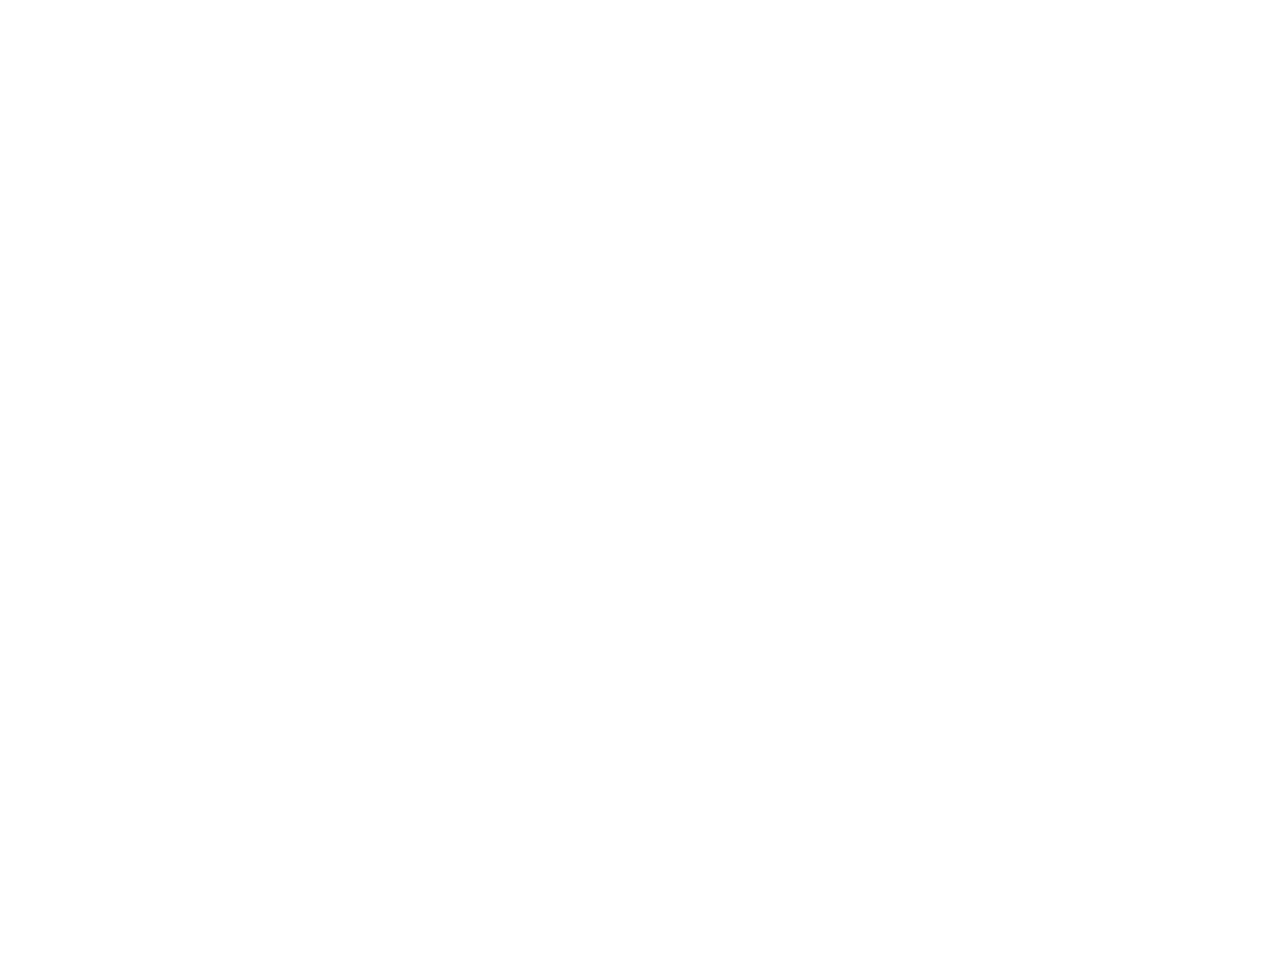
==== index.html @ 6f85dede "Add files via upload" ====
<!DOCTYPE HTML>
<!--
	Phantom by HTML5 UP
	html5up.net | @ajlkn
	Free for personal and commercial use under the CCA 3.0 license (html5up.net/license)
-->
<html>
	<head>
		<title>Portfólio</title>
		<meta charset="utf-8" />
		<meta name="viewport" content="width=device-width, initial-scale=1, user-scalable=no" />
		<link rel="stylesheet" href="assets/css/main.css" />
		<noscript><link rel="stylesheet" href="assets/css/noscript.css" /></noscript>
		<style>body{background: url(images/pic03.jpg); background-size: 100% 100%;}</style>
	</head>
	<body class="is-preload">
		<!-- Wrapper -->
			<div id="wrapper">

				<!-- Header -->
					<header id="header">
						<div class="inner">

							<!-- Logo -->
							Design: <a href="http://html5up.net" class="logo">HTML5 UP</a>

							<!-- Nav -->
							<!--
								<nav>
									<ul>
										<li><a href="#menu">Menu</a></li>
									</ul>
								</nav>
							-->

						</div>
					</header>

				<!-- Menu -->
				<!--
					<nav id="menu">
						<h2>Language</h2>
						<ul>
							<li><a href="index.html">PT</a></li>
							<li><a href="index.html">EN</a></li>
						</ul>
					</nav>
				-->

				<!-- Main -->
					<div id="main">
						<div class="inner">
							<header>
								<h1>Portfólio</h1>
							</header>
							<section class="tiles">

								<article class="style7">
									<span class="image">
										<img src="images/BobLogo.png" alt="" />
									</span>
									<a href="Bob.html">
										<h2>Bob, the Pumpkin</h2>
										<div class="content">
											<p><br><br><br><br><br><br><br>Divita-se com Bob nesses mini games de Halloween!</p>
										</div>
									</a>
								</article>

								<article class="style5">
									<span class="image">
										<img src="images/ColorSlimeLogo.png" alt="" />
									</span>
									<a href="ColorSlime.html">
										<h2>Color Slime</h2>
										<div class="content">
											<p><br><br><br><br><br><br><br>Colete gelatinas simpáticas e coloridas.</p>
										</div>
									</a>
								</article>

								<article class="style1">
									<span class="image">
										<img src="images/SBLogo.png" alt="" />
									</span>
									<a href="SweetBattle.html">
										<h2>Sweet Battle</h2>
										<div class="content">
											<p><br><br><br><br><br><br><br><br>Prove que você é o melhor açúcar nessa batalha entre frutas e doces.</p>
										</div>
									</a>
								</article>

								<article class="style3">
									<span class="image">
										<img src="images/MJLogo.png" alt="" />
									</span>
									<a href="MagicalJourney.html">
										<h2>Magical Journey</h2>
										<div class="content">
											<p><br><br><br><br><br><br><br>Atravesse a floresta mágica pulando de cipó em cipó e enfrente seus perigos para participar da Festa Anual das Azaleas.</p>
										</div>
									</a>
								</article>

								<article class="style3">
									<span class="image">
										<img src="images/AraceLogo.png" alt="" />
									</span>
									<a href="Arace.html">
										<h2>Aracê: Proteger e Restaurar</h2>
										<div class="content">
											<p><br><br><br><br><br><br><br>Supere os desafios dessa aventura folclórica e proteja a floresta amazônica!</p>
										</div>
									</a>
								</article>

								<article class="style7">
									<span class="image">
										<img src="images/ZaranahLogo.png" alt="" />
									</span>
									<a href="Zaranah.html">
										<h2>Zaranah</h2>
										<div class="content">
											<p><br><br><br><br><br><br><br>Recupere suas memórias e liberte-se desse mundo sombrio.</p>
										</div>
									</a>
								</article>

							</article>
							
								
							</section>
						</div>
					</div>
			</div>

		<!-- Scripts -->
			<script src="assets/js/jquery.min.js"></script>
			<script src="assets/js/browser.min.js"></script>
			<script src="assets/js/breakpoints.min.js"></script>
			<script src="assets/js/util.js"></script>
			<script src="assets/js/main.js"></script>

	</body>
</html>
---- assets/css/main.css ----
@import url(fontawesome-all.min.css);
@import url("https://fonts.googleapis.com/css?family=Source+Sans+Pro:300,700,900");

/*
	Phantom by HTML5 UP
	html5up.net | @ajlkn
	Free for personal and commercial use under the CCA 3.0 license (html5up.net/license)
*/

html, body, div, span, applet, object,
iframe, h1, h2, h3, h4, h5, h6, p, blockquote,
pre, a, abbr, acronym, address, big, cite,
code, del, dfn, em, img, ins, kbd, q, s, samp,
small, strike, strong, sub, sup, tt, var, b,
u, i, center, dl, dt, dd, ol, ul, li, fieldset,
form, label, legend, table, caption, tbody,
tfoot, thead, tr, th, td, article, aside,
canvas, details, embed, figure, figcaption,
footer, header, hgroup, menu, nav, output, ruby,
section, summary, time, mark, audio, video {
	margin: 0;
	padding: 0;
	border: 0;
	font-size: 100%;
	font: inherit;
	vertical-align: baseline;}

article, aside, details, figcaption, figure,
footer, header, hgroup, menu, nav, section {
	display: block;}

body {
	line-height: 1;
}

ol, ul {
	list-style: none;
}

blockquote, q {
	quotes: none;
}

	blockquote:before, blockquote:after, q:before, q:after {
		content: '';
		content: none;
	}

table {
	border-collapse: collapse;
	border-spacing: 0;
}

body {
	-webkit-text-size-adjust: none;
}

mark {
	background-color: transparent;
	color: inherit;
}

input::-moz-focus-inner {
	border: 0;
	padding: 0;
}

input, select, textarea {
	-moz-appearance: none;
	-webkit-appearance: none;
	-ms-appearance: none;
	appearance: none;
}

/* Basic */

	@-ms-viewport {
		width: device-width;
	}

	body {
		-ms-overflow-style: scrollbar;
	}

	@media screen and (max-width: 480px) {

		html, body {
			min-width: 320px;
		}

	}

	html {
		box-sizing: border-box;
	}

	*, *:before, *:after {
		box-sizing: inherit;
	}

	body {
		background: #000000;
	}

		body.is-preload *, body.is-preload *:before, body.is-preload *:after {
			-moz-animation: none !important;
			-webkit-animation: none !important;
			-ms-animation: none !important;
			animation: none !important;
			-moz-transition: none !important;
			-webkit-transition: none !important;
			-ms-transition: none !important;
			transition: none !important;
		}

/* Type */

	body, input, select, textarea {
		color: #ffffff;
		font-family: "Source Sans Pro", Helvetica, sans-serif;
		font-size: 16pt;
		font-weight: 300;
		line-height: 1.75;
	}

		@media screen and (max-width: 1680px) {

			body, input, select, textarea {
				font-size: 14pt;
			}

		}

		@media screen and (max-width: 1280px) {

			body, input, select, textarea {
				font-size: 12pt;
			}

		}

	a {
		-moz-transition: border-bottom-color 0.2s ease, color 0.2s ease;
		-webkit-transition: border-bottom-color 0.2s ease, color 0.2s ease;
		-ms-transition: border-bottom-color 0.2s ease, color 0.2s ease;
		transition: border-bottom-color 0.2s ease, color 0.2s ease;
		text-decoration: none;
		color: rgb(0, 255, 21);
		border-bottom: dotted 1px rgba(88, 88, 88, 0.5);
	}

		a:hover {
			border-bottom-color: transparent;
			color: #f2849e !important;
		}

	strong, b {
		font-weight: 900;
	}

	em, i {
		font-style: italic;
	}

	p {
		margin: 0 0 2em 0;
		text-align: center;
	}

	h1 {
		font-size: 2.75em;
		font-weight: 700;
		line-height: 1.3;
		margin: 0 0 0.1em 0;
		letter-spacing: -0.035em;
		text-align: center;
	}

		h1 a {
			color: inherit;
		}

		@media screen and (max-width: 736px) {

			h1 {
				font-size: 2em;
				margin: 0 0 1em 0;
			}

		}

		@media screen and (max-width: 360px) {

			h1 {
				font-size: 1.75em;
			}

		}

	h2, h3, h4, h5, h6 {
		font-weight: 900;
		line-height: 1.5;
		margin: 0 0 2em 0;
		text-transform: uppercase;
		letter-spacing: 0.35em;
	}

		h2 a, h3 a, h4 a, h5 a, h6 a {
			color: inherit;
		}

	h2 {
		font-size: 1.1em;
	}

	h3 {
		font-size: 1em;
	}

	h4 {
		font-size: 0.8em;
	}

	h5 {
		font-size: 0.8em;
	}

	h6 {
		font-size: 0.8em;
	}

	@media screen and (max-width: 980px) {

		h1 br, h2 br, h3 br, h4 br, h5 br, h6 br {
			display: none;
		}

	}

	@media screen and (max-width: 736px) {

		h2 {
			font-size: 1em;
		}

		h3 {
			font-size: 0.8em;
		}

	}

	sub {
		font-size: 0.8em;
		position: relative;
		top: 0.5em;
	}

	sup {
		font-size: 0.8em;
		position: relative;
		top: -0.5em;
	}

	blockquote {
		border-left: solid 4px #c9c9c9;
		font-style: italic;
		margin: 0 0 2em 0;
		padding: 0.5em 0 0.5em 2em;
	}

	code {
		background: rgba(144, 144, 144, 0.075);
		border-radius: 4px;
		border: solid 1px #c9c9c9;
		font-family: "Courier New", monospace;
		font-size: 0.9em;
		margin: 0 0.25em;
		padding: 0.25em 0.65em;
	}

	pre {
		-webkit-overflow-scrolling: touch;
		font-family: "Courier New", monospace;
		font-size: 0.9em;
		margin: 0 0 2em 0;
	}

		pre code {
			display: block;
			line-height: 1.75;
			padding: 1em 1.5em;
			overflow-x: auto;
		}

	hr {
		border: 0;
		border-bottom: solid 1px #c9c9c9;
		margin: 2em 0;
	}

		hr.major {
			margin: 3em 0;
		}

	.align-left {
		text-align: left;
	}

	.align-center {
		text-align: center;
	}

	.align-right {
		text-align: right;
	}

/* Row */

	.row {
		display: flex;
		flex-wrap: wrap;
		box-sizing: border-box;
		align-items: stretch;
	}

		.row > * {
			box-sizing: border-box;
		}

		.row.gtr-uniform > * > :last-child {
			margin-bottom: 0;
		}

		.row.aln-left {
			justify-content: flex-start;
		}

		.row.aln-center {
			justify-content: center;
		}

		.row.aln-right {
			justify-content: flex-end;
		}

		.row.aln-top {
			align-items: flex-start;
		}

		.row.aln-middle {
			align-items: center;
		}

		.row.aln-bottom {
			align-items: flex-end;
		}

		.row > .imp {
			order: -1;
		}

		.row > .col-1 {
			width: 8.33333%;
		}

		.row > .off-1 {
			margin-left: 8.33333%;
		}

		.row > .col-2 {
			width: 16.66667%;
		}

		.row > .off-2 {
			margin-left: 16.66667%;
		}

		.row > .col-3 {
			width: 25%;
		}

		.row > .off-3 {
			margin-left: 25%;
		}

		.row > .col-4 {
			width: 33.33333%;
		}

		.row > .off-4 {
			margin-left: 33.33333%;
		}

		.row > .col-5 {
			width: 41.66667%;
		}

		.row > .off-5 {
			margin-left: 41.66667%;
		}

		.row > .col-6 {
			width: 50%;
		}

		.row > .off-6 {
			margin-left: 50%;
		}

		.row > .col-7 {
			width: 58.33333%;
		}

		.row > .off-7 {
			margin-left: 58.33333%;
		}

		.row > .col-8 {
			width: 66.66667%;
		}

		.row > .off-8 {
			margin-left: 66.66667%;
		}

		.row > .col-9 {
			width: 75%;
		}

		.row > .off-9 {
			margin-left: 75%;
		}

		.row > .col-10 {
			width: 83.33333%;
		}

		.row > .off-10 {
			margin-left: 83.33333%;
		}

		.row > .col-11 {
			width: 91.66667%;
		}

		.row > .off-11 {
			margin-left: 91.66667%;
		}

		.row > .col-12 {
			width: 100%;
		}

		.row > .off-12 {
			margin-left: 100%;
		}

		.row.gtr-0 {
			margin-top: 0;
			margin-left: 0em;
		}

			.row.gtr-0 > * {
				padding: 0 0 0 0em;
			}

			.row.gtr-0.gtr-uniform {
				margin-top: 0em;
			}

				.row.gtr-0.gtr-uniform > * {
					padding-top: 0em;
				}

		.row.gtr-25 {
			margin-top: 0;
			margin-left: -0.5em;
		}

			.row.gtr-25 > * {
				padding: 0 0 0 0.5em;
			}

			.row.gtr-25.gtr-uniform {
				margin-top: -0.5em;
			}

				.row.gtr-25.gtr-uniform > * {
					padding-top: 0.5em;
				}

		.row.gtr-50 {
			margin-top: 0;
			margin-left: -1em;
		}

			.row.gtr-50 > * {
				padding: 0 0 0 1em;
			}

			.row.gtr-50.gtr-uniform {
				margin-top: -1em;
			}

				.row.gtr-50.gtr-uniform > * {
					padding-top: 1em;
				}

		.row {
			margin-top: 0;
			margin-left: -2em;
		}

			.row > * {
				padding: 0 0 0 2em;
			}

			.row.gtr-uniform {
				margin-top: -2em;
			}

				.row.gtr-uniform > * {
					padding-top: 2em;
				}

		.row.gtr-150 {
			margin-top: 0;
			margin-left: -3em;
		}

			.row.gtr-150 > * {
				padding: 0 0 0 3em;
			}

			.row.gtr-150.gtr-uniform {
				margin-top: -3em;
			}

				.row.gtr-150.gtr-uniform > * {
					padding-top: 3em;
				}

		.row.gtr-200 {
			margin-top: 0;
			margin-left: -4em;
		}

			.row.gtr-200 > * {
				padding: 0 0 0 4em;
			}

			.row.gtr-200.gtr-uniform {
				margin-top: -4em;
			}

				.row.gtr-200.gtr-uniform > * {
					padding-top: 4em;
				}

		@media screen and (max-width: 1680px) {

			.row {
				display: flex;
				flex-wrap: wrap;
				box-sizing: border-box;
				align-items: stretch;
			}

				.row > * {
					box-sizing: border-box;
				}

				.row.gtr-uniform > * > :last-child {
					margin-bottom: 0;
				}

				.row.aln-left {
					justify-content: flex-start;
				}

				.row.aln-center {
					justify-content: center;
				}

				.row.aln-right {
					justify-content: flex-end;
				}

				.row.aln-top {
					align-items: flex-start;
				}

				.row.aln-middle {
					align-items: center;
				}

				.row.aln-bottom {
					align-items: flex-end;
				}

				.row > .imp-xlarge {
					order: -1;
				}

				.row > .col-1-xlarge {
					width: 8.33333%;
				}

				.row > .off-1-xlarge {
					margin-left: 8.33333%;
				}

				.row > .col-2-xlarge {
					width: 16.66667%;
				}

				.row > .off-2-xlarge {
					margin-left: 16.66667%;
				}

				.row > .col-3-xlarge {
					width: 25%;
				}

				.row > .off-3-xlarge {
					margin-left: 25%;
				}

				.row > .col-4-xlarge {
					width: 33.33333%;
				}

				.row > .off-4-xlarge {
					margin-left: 33.33333%;
				}

				.row > .col-5-xlarge {
					width: 41.66667%;
				}

				.row > .off-5-xlarge {
					margin-left: 41.66667%;
				}

				.row > .col-6-xlarge {
					width: 50%;
				}

				.row > .off-6-xlarge {
					margin-left: 50%;
				}

				.row > .col-7-xlarge {
					width: 58.33333%;
				}

				.row > .off-7-xlarge {
					margin-left: 58.33333%;
				}

				.row > .col-8-xlarge {
					width: 66.66667%;
				}

				.row > .off-8-xlarge {
					margin-left: 66.66667%;
				}

				.row > .col-9-xlarge {
					width: 75%;
				}

				.row > .off-9-xlarge {
					margin-left: 75%;
				}

				.row > .col-10-xlarge {
					width: 83.33333%;
				}

				.row > .off-10-xlarge {
					margin-left: 83.33333%;
				}

				.row > .col-11-xlarge {
					width: 91.66667%;
				}

				.row > .off-11-xlarge {
					margin-left: 91.66667%;
				}

				.row > .col-12-xlarge {
					width: 100%;
				}

				.row > .off-12-xlarge {
					margin-left: 100%;
				}

				.row.gtr-0 {
					margin-top: 0;
					margin-left: 0em;
				}

					.row.gtr-0 > * {
						padding: 0 0 0 0em;
					}

					.row.gtr-0.gtr-uniform {
						margin-top: 0em;
					}

						.row.gtr-0.gtr-uniform > * {
							padding-top: 0em;
						}

				.row.gtr-25 {
					margin-top: 0;
					margin-left: -0.5em;
				}

					.row.gtr-25 > * {
						padding: 0 0 0 0.5em;
					}

					.row.gtr-25.gtr-uniform {
						margin-top: -0.5em;
					}

						.row.gtr-25.gtr-uniform > * {
							padding-top: 0.5em;
						}

				.row.gtr-50 {
					margin-top: 0;
					margin-left: -1em;
				}

					.row.gtr-50 > * {
						padding: 0 0 0 1em;
					}

					.row.gtr-50.gtr-uniform {
						margin-top: -1em;
					}

						.row.gtr-50.gtr-uniform > * {
							padding-top: 1em;
						}

				.row {
					margin-top: 0;
					margin-left: -2em;
				}

					.row > * {
						padding: 0 0 0 2em;
					}

					.row.gtr-uniform {
						margin-top: -2em;
					}

						.row.gtr-uniform > * {
							padding-top: 2em;
						}

				.row.gtr-150 {
					margin-top: 0;
					margin-left: -3em;
				}

					.row.gtr-150 > * {
						padding: 0 0 0 3em;
					}

					.row.gtr-150.gtr-uniform {
						margin-top: -3em;
					}

						.row.gtr-150.gtr-uniform > * {
							padding-top: 3em;
						}

				.row.gtr-200 {
					margin-top: 0;
					margin-left: -4em;
				}

					.row.gtr-200 > * {
						padding: 0 0 0 4em;
					}

					.row.gtr-200.gtr-uniform {
						margin-top: -4em;
					}

						.row.gtr-200.gtr-uniform > * {
							padding-top: 4em;
						}

		}

		@media screen and (max-width: 1280px) {

			.row {
				display: flex;
				flex-wrap: wrap;
				box-sizing: border-box;
				align-items: stretch;
			}

				.row > * {
					box-sizing: border-box;
				}

				.row.gtr-uniform > * > :last-child {
					margin-bottom: 0;
				}

				.row.aln-left {
					justify-content: flex-start;
				}

				.row.aln-center {
					justify-content: center;
				}

				.row.aln-right {
					justify-content: flex-end;
				}

				.row.aln-top {
					align-items: flex-start;
				}

				.row.aln-middle {
					align-items: center;
				}

				.row.aln-bottom {
					align-items: flex-end;
				}

				.row > .imp-large {
					order: -1;
				}

				.row > .col-1-large {
					width: 8.33333%;
				}

				.row > .off-1-large {
					margin-left: 8.33333%;
				}

				.row > .col-2-large {
					width: 16.66667%;
				}

				.row > .off-2-large {
					margin-left: 16.66667%;
				}

				.row > .col-3-large {
					width: 25%;
				}

				.row > .off-3-large {
					margin-left: 25%;
				}

				.row > .col-4-large {
					width: 33.33333%;
				}

				.row > .off-4-large {
					margin-left: 33.33333%;
				}

				.row > .col-5-large {
					width: 41.66667%;
				}

				.row > .off-5-large {
					margin-left: 41.66667%;
				}

				.row > .col-6-large {
					width: 50%;
				}

				.row > .off-6-large {
					margin-left: 50%;
				}

				.row > .col-7-large {
					width: 58.33333%;
				}

				.row > .off-7-large {
					margin-left: 58.33333%;
				}

				.row > .col-8-large {
					width: 66.66667%;
				}

				.row > .off-8-large {
					margin-left: 66.66667%;
				}

				.row > .col-9-large {
					width: 75%;
				}

				.row > .off-9-large {
					margin-left: 75%;
				}

				.row > .col-10-large {
					width: 83.33333%;
				}

				.row > .off-10-large {
					margin-left: 83.33333%;
				}

				.row > .col-11-large {
					width: 91.66667%;
				}

				.row > .off-11-large {
					margin-left: 91.66667%;
				}

				.row > .col-12-large {
					width: 100%;
				}

				.row > .off-12-large {
					margin-left: 100%;
				}

				.row.gtr-0 {
					margin-top: 0;
					margin-left: 0em;
				}

					.row.gtr-0 > * {
						padding: 0 0 0 0em;
					}

					.row.gtr-0.gtr-uniform {
						margin-top: 0em;
					}

						.row.gtr-0.gtr-uniform > * {
							padding-top: 0em;
						}

				.row.gtr-25 {
					margin-top: 0;
					margin-left: -0.5em;
				}

					.row.gtr-25 > * {
						padding: 0 0 0 0.5em;
					}

					.row.gtr-25.gtr-uniform {
						margin-top: -0.5em;
					}

						.row.gtr-25.gtr-uniform > * {
							padding-top: 0.5em;
						}

				.row.gtr-50 {
					margin-top: 0;
					margin-left: -1em;
				}

					.row.gtr-50 > * {
						padding: 0 0 0 1em;
					}

					.row.gtr-50.gtr-uniform {
						margin-top: -1em;
					}

						.row.gtr-50.gtr-uniform > * {
							padding-top: 1em;
						}

				.row {
					margin-top: 0;
					margin-left: -2em;
				}

					.row > * {
						padding: 0 0 0 2em;
					}

					.row.gtr-uniform {
						margin-top: -2em;
					}

						.row.gtr-uniform > * {
							padding-top: 2em;
						}

				.row.gtr-150 {
					margin-top: 0;
					margin-left: -3em;
				}

					.row.gtr-150 > * {
						padding: 0 0 0 3em;
					}

					.row.gtr-150.gtr-uniform {
						margin-top: -3em;
					}

						.row.gtr-150.gtr-uniform > * {
							padding-top: 3em;
						}

				.row.gtr-200 {
					margin-top: 0;
					margin-left: -4em;
				}

					.row.gtr-200 > * {
						padding: 0 0 0 4em;
					}

					.row.gtr-200.gtr-uniform {
						margin-top: -4em;
					}

						.row.gtr-200.gtr-uniform > * {
							padding-top: 4em;
						}

		}

		@media screen and (max-width: 980px) {

			.row {
				display: flex;
				flex-wrap: wrap;
				box-sizing: border-box;
				align-items: stretch;
			}

				.row > * {
					box-sizing: border-box;
				}

				.row.gtr-uniform > * > :last-child {
					margin-bottom: 0;
				}

				.row.aln-left {
					justify-content: flex-start;
				}

				.row.aln-center {
					justify-content: center;
				}

				.row.aln-right {
					justify-content: flex-end;
				}

				.row.aln-top {
					align-items: flex-start;
				}

				.row.aln-middle {
					align-items: center;
				}

				.row.aln-bottom {
					align-items: flex-end;
				}

				.row > .imp-medium {
					order: -1;
				}

				.row > .col-1-medium {
					width: 8.33333%;
				}

				.row > .off-1-medium {
					margin-left: 8.33333%;
				}

				.row > .col-2-medium {
					width: 16.66667%;
				}

				.row > .off-2-medium {
					margin-left: 16.66667%;
				}

				.row > .col-3-medium {
					width: 25%;
				}

				.row > .off-3-medium {
					margin-left: 25%;
				}

				.row > .col-4-medium {
					width: 33.33333%;
				}

				.row > .off-4-medium {
					margin-left: 33.33333%;
				}

				.row > .col-5-medium {
					width: 41.66667%;
				}

				.row > .off-5-medium {
					margin-left: 41.66667%;
				}

				.row > .col-6-medium {
					width: 50%;
				}

				.row > .off-6-medium {
					margin-left: 50%;
				}

				.row > .col-7-medium {
					width: 58.33333%;
				}

				.row > .off-7-medium {
					margin-left: 58.33333%;
				}

				.row > .col-8-medium {
					width: 66.66667%;
				}

				.row > .off-8-medium {
					margin-left: 66.66667%;
				}

				.row > .col-9-medium {
					width: 75%;
				}

				.row > .off-9-medium {
					margin-left: 75%;
				}

				.row > .col-10-medium {
					width: 83.33333%;
				}

				.row > .off-10-medium {
					margin-left: 83.33333%;
				}

				.row > .col-11-medium {
					width: 91.66667%;
				}

				.row > .off-11-medium {
					margin-left: 91.66667%;
				}

				.row > .col-12-medium {
					width: 100%;
				}

				.row > .off-12-medium {
					margin-left: 100%;
				}

				.row.gtr-0 {
					margin-top: 0;
					margin-left: 0em;
				}

					.row.gtr-0 > * {
						padding: 0 0 0 0em;
					}

					.row.gtr-0.gtr-uniform {
						margin-top: 0em;
					}

						.row.gtr-0.gtr-uniform > * {
							padding-top: 0em;
						}

				.row.gtr-25 {
					margin-top: 0;
					margin-left: -0.375em;
				}

					.row.gtr-25 > * {
						padding: 0 0 0 0.375em;
					}

					.row.gtr-25.gtr-uniform {
						margin-top: -0.375em;
					}

						.row.gtr-25.gtr-uniform > * {
							padding-top: 0.375em;
						}

				.row.gtr-50 {
					margin-top: 0;
					margin-left: -0.75em;
				}

					.row.gtr-50 > * {
						padding: 0 0 0 0.75em;
					}

					.row.gtr-50.gtr-uniform {
						margin-top: -0.75em;
					}

						.row.gtr-50.gtr-uniform > * {
							padding-top: 0.75em;
						}

				.row {
					margin-top: 0;
					margin-left: -1.5em;
				}

					.row > * {
						padding: 0 0 0 1.5em;
					}

					.row.gtr-uniform {
						margin-top: -1.5em;
					}

						.row.gtr-uniform > * {
							padding-top: 1.5em;
						}

				.row.gtr-150 {
					margin-top: 0;
					margin-left: -2.25em;
				}

					.row.gtr-150 > * {
						padding: 0 0 0 2.25em;
					}

					.row.gtr-150.gtr-uniform {
						margin-top: -2.25em;
					}

						.row.gtr-150.gtr-uniform > * {
							padding-top: 2.25em;
						}

				.row.gtr-200 {
					margin-top: 0;
					margin-left: -3em;
				}

					.row.gtr-200 > * {
						padding: 0 0 0 3em;
					}

					.row.gtr-200.gtr-uniform {
						margin-top: -3em;
					}

						.row.gtr-200.gtr-uniform > * {
							padding-top: 3em;
						}

		}

		@media screen and (max-width: 736px) {

			.row {
				display: flex;
				flex-wrap: wrap;
				box-sizing: border-box;
				align-items: stretch;
			}

				.row > * {
					box-sizing: border-box;
				}

				.row.gtr-uniform > * > :last-child {
					margin-bottom: 0;
				}

				.row.aln-left {
					justify-content: flex-start;
				}

				.row.aln-center {
					justify-content: center;
				}

				.row.aln-right {
					justify-content: flex-end;
				}

				.row.aln-top {
					align-items: flex-start;
				}

				.row.aln-middle {
					align-items: center;
				}

				.row.aln-bottom {
					align-items: flex-end;
				}

				.row > .imp-small {
					order: -1;
				}

				.row > .col-1-small {
					width: 8.33333%;
				}

				.row > .off-1-small {
					margin-left: 8.33333%;
				}

				.row > .col-2-small {
					width: 16.66667%;
				}

				.row > .off-2-small {
					margin-left: 16.66667%;
				}

				.row > .col-3-small {
					width: 25%;
				}

				.row > .off-3-small {
					margin-left: 25%;
				}

				.row > .col-4-small {
					width: 33.33333%;
				}

				.row > .off-4-small {
					margin-left: 33.33333%;
				}

				.row > .col-5-small {
					width: 41.66667%;
				}

				.row > .off-5-small {
					margin-left: 41.66667%;
				}

				.row > .col-6-small {
					width: 50%;
				}

				.row > .off-6-small {
					margin-left: 50%;
				}

				.row > .col-7-small {
					width: 58.33333%;
				}

				.row > .off-7-small {
					margin-left: 58.33333%;
				}

				.row > .col-8-small {
					width: 66.66667%;
				}

				.row > .off-8-small {
					margin-left: 66.66667%;
				}

				.row > .col-9-small {
					width: 75%;
				}

				.row > .off-9-small {
					margin-left: 75%;
				}

				.row > .col-10-small {
					width: 83.33333%;
				}

				.row > .off-10-small {
					margin-left: 83.33333%;
				}

				.row > .col-11-small {
					width: 91.66667%;
				}

				.row > .off-11-small {
					margin-left: 91.66667%;
				}

				.row > .col-12-small {
					width: 100%;
				}

				.row > .off-12-small {
					margin-left: 100%;
				}

				.row.gtr-0 {
					margin-top: 0;
					margin-left: 0em;
				}

					.row.gtr-0 > * {
						padding: 0 0 0 0em;
					}

					.row.gtr-0.gtr-uniform {
						margin-top: 0em;
					}

						.row.gtr-0.gtr-uniform > * {
							padding-top: 0em;
						}

				.row.gtr-25 {
					margin-top: 0;
					margin-left: -0.25em;
				}

					.row.gtr-25 > * {
						padding: 0 0 0 0.25em;
					}

					.row.gtr-25.gtr-uniform {
						margin-top: -0.25em;
					}

						.row.gtr-25.gtr-uniform > * {
							padding-top: 0.25em;
						}

				.row.gtr-50 {
					margin-top: 0;
					margin-left: -0.5em;
				}

					.row.gtr-50 > * {
						padding: 0 0 0 0.5em;
					}

					.row.gtr-50.gtr-uniform {
						margin-top: -0.5em;
					}

						.row.gtr-50.gtr-uniform > * {
							padding-top: 0.5em;
						}

				.row {
					margin-top: 0;
					margin-left: -1em;
				}

					.row > * {
						padding: 0 0 0 1em;
					}

					.row.gtr-uniform {
						margin-top: -1em;
					}

						.row.gtr-uniform > * {
							padding-top: 1em;
						}

				.row.gtr-150 {
					margin-top: 0;
					margin-left: -1.5em;
				}

					.row.gtr-150 > * {
						padding: 0 0 0 1.5em;
					}

					.row.gtr-150.gtr-uniform {
						margin-top: -1.5em;
					}

						.row.gtr-150.gtr-uniform > * {
							padding-top: 1.5em;
						}

				.row.gtr-200 {
					margin-top: 0;
					margin-left: -2em;
				}

					.row.gtr-200 > * {
						padding: 0 0 0 2em;
					}

					.row.gtr-200.gtr-uniform {
						margin-top: -2em;
					}

						.row.gtr-200.gtr-uniform > * {
							padding-top: 2em;
						}

		}

		@media screen and (max-width: 480px) {

			.row {
				display: flex;
				flex-wrap: wrap;
				box-sizing: border-box;
				align-items: stretch;
			}

				.row > * {
					box-sizing: border-box;
				}

				.row.gtr-uniform > * > :last-child {
					margin-bottom: 0;
				}

				.row.aln-left {
					justify-content: flex-start;
				}

				.row.aln-center {
					justify-content: center;
				}

				.row.aln-right {
					justify-content: flex-end;
				}

				.row.aln-top {
					align-items: flex-start;
				}

				.row.aln-middle {
					align-items: center;
				}

				.row.aln-bottom {
					align-items: flex-end;
				}

				.row > .imp-xsmall {
					order: -1;
				}

				.row > .col-1-xsmall {
					width: 8.33333%;
				}

				.row > .off-1-xsmall {
					margin-left: 8.33333%;
				}

				.row > .col-2-xsmall {
					width: 16.66667%;
				}

				.row > .off-2-xsmall {
					margin-left: 16.66667%;
				}

				.row > .col-3-xsmall {
					width: 25%;
				}

				.row > .off-3-xsmall {
					margin-left: 25%;
				}

				.row > .col-4-xsmall {
					width: 33.33333%;
				}

				.row > .off-4-xsmall {
					margin-left: 33.33333%;
				}

				.row > .col-5-xsmall {
					width: 41.66667%;
				}

				.row > .off-5-xsmall {
					margin-left: 41.66667%;
				}

				.row > .col-6-xsmall {
					width: 50%;
				}

				.row > .off-6-xsmall {
					margin-left: 50%;
				}

				.row > .col-7-xsmall {
					width: 58.33333%;
				}

				.row > .off-7-xsmall {
					margin-left: 58.33333%;
				}

				.row > .col-8-xsmall {
					width: 66.66667%;
				}

				.row > .off-8-xsmall {
					margin-left: 66.66667%;
				}

				.row > .col-9-xsmall {
					width: 75%;
				}

				.row > .off-9-xsmall {
					margin-left: 75%;
				}

				.row > .col-10-xsmall {
					width: 83.33333%;
				}

				.row > .off-10-xsmall {
					margin-left: 83.33333%;
				}

				.row > .col-11-xsmall {
					width: 91.66667%;
				}

				.row > .off-11-xsmall {
					margin-left: 91.66667%;
				}

				.row > .col-12-xsmall {
					width: 100%;
				}

				.row > .off-12-xsmall {
					margin-left: 100%;
				}

				.row.gtr-0 {
					margin-top: 0;
					margin-left: 0em;
				}

					.row.gtr-0 > * {
						padding: 0 0 0 0em;
					}

					.row.gtr-0.gtr-uniform {
						margin-top: 0em;
					}

						.row.gtr-0.gtr-uniform > * {
							padding-top: 0em;
						}

				.row.gtr-25 {
					margin-top: 0;
					margin-left: -0.25em;
				}

					.row.gtr-25 > * {
						padding: 0 0 0 0.25em;
					}

					.row.gtr-25.gtr-uniform {
						margin-top: -0.25em;
					}

						.row.gtr-25.gtr-uniform > * {
							padding-top: 0.25em;
						}

				.row.gtr-50 {
					margin-top: 0;
					margin-left: -0.5em;
				}

					.row.gtr-50 > * {
						padding: 0 0 0 0.5em;
					}

					.row.gtr-50.gtr-uniform {
						margin-top: -0.5em;
					}

						.row.gtr-50.gtr-uniform > * {
							padding-top: 0.5em;
						}

				.row {
					margin-top: 0;
					margin-left: -1em;
				}

					.row > * {
						padding: 0 0 0 1em;
					}

					.row.gtr-uniform {
						margin-top: -1em;
					}

						.row.gtr-uniform > * {
							padding-top: 1em;
						}

				.row.gtr-150 {
					margin-top: 0;
					margin-left: -1.5em;
				}

					.row.gtr-150 > * {
						padding: 0 0 0 1.5em;
					}

					.row.gtr-150.gtr-uniform {
						margin-top: -1.5em;
					}

						.row.gtr-150.gtr-uniform > * {
							padding-top: 1.5em;
						}

				.row.gtr-200 {
					margin-top: 0;
					margin-left: -2em;
				}

					.row.gtr-200 > * {
						padding: 0 0 0 2em;
					}

					.row.gtr-200.gtr-uniform {
						margin-top: -2em;
					}

						.row.gtr-200.gtr-uniform > * {
							padding-top: 2em;
						}

		}

/* Section/Article */

	section.special, article.special {
		text-align: center;
	}

	header p {
		margin-top: -1em;
	}

	@media screen and (max-width: 736px) {

		header p {
			margin-top: 0;
		}

	}

/* Icon */

	.icon {
		text-decoration: none;
		border-bottom: none;
		position: relative;
	}

		.icon:before {
			-moz-osx-font-smoothing: grayscale;
			-webkit-font-smoothing: antialiased;
			display: inline-block;
			font-style: normal;
			font-variant: normal;
			text-rendering: auto;
			line-height: 1;
			text-transform: none !important;
			font-family: 'Font Awesome 5 Free';
			font-weight: 400;
		}

		.icon > .label {
			display: none;
		}

		.icon:before {
			line-height: inherit;
		}

		.icon.solid:before {
			font-weight: 900;
		}

		.icon.brands:before {
			font-family: 'Font Awesome 5 Brands';
		}

		.icon.style2 {
			-moz-transition: background-color 0.2s ease-in-out, color 0.2s ease-in-out, border-color 0.2s ease-in-out;
			-webkit-transition: background-color 0.2s ease-in-out, color 0.2s ease-in-out, border-color 0.2s ease-in-out;
			-ms-transition: background-color 0.2s ease-in-out, color 0.2s ease-in-out, border-color 0.2s ease-in-out;
			transition: background-color 0.2s ease-in-out, color 0.2s ease-in-out, border-color 0.2s ease-in-out;
			background-color: transparent;
			border: solid 1px #c9c9c9;
			border-radius: 4px;
			width: 2.65em;
			height: 2.65em;
			display: inline-block;
			text-align: center;
			line-height: 2.65em;
			color: inherit;
		}

			.icon.style2:before {
				font-size: 1.1em;
			}

			.icon.style2:hover {
				color: #f2849e;
				border-color: #f2849e;
			}

			.icon.style2:active {
				background-color: rgba(242, 132, 158, 0.1);
			}

/* List */

	ol {
		list-style: decimal;
		margin: 0 0 2em 0;
		padding-left: 1.25em;
	}

		ol li {
			padding-left: 0.25em;
		}

	ul {
		list-style: disc;
		margin: 0 0 2em 0;
		padding-left: 1em;
	}

		ul li {
			padding-left: 0.5em;
		}

		ul.alt {
			list-style: none;
			padding-left: 0;
		}

			ul.alt li {
				border-top: solid 1px #c9c9c9;
				padding: 0.5em 0;
			}

				ul.alt li:first-child {
					border-top: 0;
					padding-top: 0;
				}

	dl {
		margin: 0 0 2em 0;
	}

		dl dt {
			display: block;
			font-weight: 900;
			margin: 0 0 1em 0;
		}

		dl dd {
			margin-left: 2em;
		}

/* Actions */

	ul.actions {
		display: -moz-flex;
		display: -webkit-flex;
		display: -ms-flex;
		display: flex;
		cursor: default;
		list-style: none;
		margin-left: -1em;
		padding-left: 0;
	}

		ul.actions li {
			padding: 0 0 0 1em;
			vertical-align: middle;
		}

		ul.actions.special {
			-moz-justify-content: center;
			-webkit-justify-content: center;
			-ms-justify-content: center;
			justify-content: center;
			width: 100%;
			margin-left: 0;
		}

			ul.actions.special li:first-child {
				padding-left: 0;
			}

		ul.actions.stacked {
			-moz-flex-direction: column;
			-webkit-flex-direction: column;
			-ms-flex-direction: column;
			flex-direction: column;
			margin-left: 0;
		}

			ul.actions.stacked li {
				padding: 1.3em 0 0 0;
			}

				ul.actions.stacked li:first-child {
					padding-top: 0;
				}

		ul.actions.fit {
			width: calc(100% + 1em);
		}

			ul.actions.fit li {
				-moz-flex-grow: 1;
				-webkit-flex-grow: 1;
				-ms-flex-grow: 1;
				flex-grow: 1;
				-moz-flex-shrink: 1;
				-webkit-flex-shrink: 1;
				-ms-flex-shrink: 1;
				flex-shrink: 1;
				width: 100%;
			}

				ul.actions.fit li > * {
					width: 100%;
				}

			ul.actions.fit.stacked {
				width: 100%;
			}

		@media screen and (max-width: 480px) {

			ul.actions:not(.fixed) {
				-moz-flex-direction: column;
				-webkit-flex-direction: column;
				-ms-flex-direction: column;
				flex-direction: column;
				margin-left: 0;
				width: 100% !important;
			}

				ul.actions:not(.fixed) li {
					-moz-flex-grow: 1;
					-webkit-flex-grow: 1;
					-ms-flex-grow: 1;
					flex-grow: 1;
					-moz-flex-shrink: 1;
					-webkit-flex-shrink: 1;
					-ms-flex-shrink: 1;
					flex-shrink: 1;
					padding: 1em 0 0 0;
					text-align: center;
					width: 100%;
				}

					ul.actions:not(.fixed) li > * {
						width: 100%;
					}

					ul.actions:not(.fixed) li:first-child {
						padding-top: 0;
					}

					ul.actions:not(.fixed) li input[type="submit"],
					ul.actions:not(.fixed) li input[type="reset"],
					ul.actions:not(.fixed) li input[type="button"],
					ul.actions:not(.fixed) li button,
					ul.actions:not(.fixed) li .button {
						width: 100%;
					}

						ul.actions:not(.fixed) li input[type="submit"].icon:before,
						ul.actions:not(.fixed) li input[type="reset"].icon:before,
						ul.actions:not(.fixed) li input[type="button"].icon:before,
						ul.actions:not(.fixed) li button.icon:before,
						ul.actions:not(.fixed) li .button.icon:before {
							margin-left: -0.5rem;
						}

		}

/* Icons */

	ul.icons {
		cursor: default;
		list-style: none;
		padding-left: 0;
		margin: -1em 0 2em -1em;
	}

		ul.icons li {
			display: inline-block;
			padding: 1em 0 0 1em;
		}

/* Form */

	form {
		margin: 0 0 2em 0;
		overflow-x: hidden;
	}

		form > :last-child {
			margin-bottom: 0;
		}

		form > .fields {
			display: -moz-flex;
			display: -webkit-flex;
			display: -ms-flex;
			display: flex;
			-moz-flex-wrap: wrap;
			-webkit-flex-wrap: wrap;
			-ms-flex-wrap: wrap;
			flex-wrap: wrap;
			width: calc(100% + 3em);
			margin: -1.5em 0 2em -1.5em;
		}

			form > .fields > .field {
				-moz-flex-grow: 0;
				-webkit-flex-grow: 0;
				-ms-flex-grow: 0;
				flex-grow: 0;
				-moz-flex-shrink: 0;
				-webkit-flex-shrink: 0;
				-ms-flex-shrink: 0;
				flex-shrink: 0;
				padding: 1.5em 0 0 1.5em;
				width: calc(100% - 1.5em);
			}

				form > .fields > .field.half {
					width: calc(50% - 0.75em);
				}

				form > .fields > .field.third {
					width: calc(100%/3 - 0.5em);
				}

				form > .fields > .field.quarter {
					width: calc(25% - 0.375em);
				}

		@media screen and (max-width: 480px) {

			form > .fields {
				width: calc(100% + 3em);
				margin: -1.5em 0 2em -1.5em;
			}

				form > .fields > .field {
					padding: 1.5em 0 0 1.5em;
					width: calc(100% - 1.5em);
				}

					form > .fields > .field.half {
						width: calc(100% - 1.5em);
					}

					form > .fields > .field.third {
						width: calc(100% - 1.5em);
					}

					form > .fields > .field.quarter {
						width: calc(100% - 1.5em);
					}

		}

	label {
		display: block;
		font-size: 0.9em;
		font-weight: 900;
		margin: 0 0 1em 0;
	}

	input[type="text"],
	input[type="password"],
	input[type="email"],
	input[type="tel"],
	select,
	textarea {
		-moz-appearance: none;
		-webkit-appearance: none;
		-ms-appearance: none;
		appearance: none;
		background-color: transparent;
		border: none;
		border-radius: 0;
		border-bottom: solid 1px #c9c9c9;
		color: inherit;
		display: block;
		outline: 0;
		padding: 0;
		text-decoration: none;
		width: 100%;
	}

		input[type="text"]:invalid,
		input[type="password"]:invalid,
		input[type="email"]:invalid,
		input[type="tel"]:invalid,
		select:invalid,
		textarea:invalid {
			box-shadow: none;
		}

		input[type="text"]:focus,
		input[type="password"]:focus,
		input[type="email"]:focus,
		input[type="tel"]:focus,
		select:focus,
		textarea:focus {
			border-bottom-color: #f2849e;
			box-shadow: inset 0 -1px 0 0 #f2849e;
		}

	select {
		background-image: url("data:image/svg+xml;charset=utf8,%3Csvg xmlns='http://www.w3.org/2000/svg' width='40' height='40' preserveAspectRatio='none' viewBox='0 0 40 40'%3E%3Cpath d='M9.4,12.3l10.4,10.4l10.4-10.4c0.2-0.2,0.5-0.4,0.9-0.4c0.3,0,0.6,0.1,0.9,0.4l3.3,3.3c0.2,0.2,0.4,0.5,0.4,0.9 c0,0.4-0.1,0.6-0.4,0.9L20.7,31.9c-0.2,0.2-0.5,0.4-0.9,0.4c-0.3,0-0.6-0.1-0.9-0.4L4.3,17.3c-0.2-0.2-0.4-0.5-0.4-0.9 c0-0.4,0.1-0.6,0.4-0.9l3.3-3.3c0.2-0.2,0.5-0.4,0.9-0.4S9.1,12.1,9.4,12.3z' fill='%23c9c9c9' /%3E%3C/svg%3E");
		background-size: 1.25rem;
		background-repeat: no-repeat;
		background-position: calc(100% - 1rem) center;
		height: 3em;
		padding-right: 3em;
		text-overflow: ellipsis;
	}

		select option {
			background: #ffffff;
		}

		select:focus::-ms-value {
			background-color: transparent;
		}

		select::-ms-expand {
			display: none;
		}

	input[type="text"],
	input[type="password"],
	input[type="email"],
	select {
		height: 3em;
	}

	textarea {
		padding: 0;
		min-height: 3.75em;
	}

	input[type="checkbox"],
	input[type="radio"] {
		-moz-appearance: none;
		-webkit-appearance: none;
		-ms-appearance: none;
		appearance: none;
		display: block;
		float: left;
		margin-right: -2em;
		opacity: 0;
		width: 1em;
		z-index: -1;
	}

		input[type="checkbox"] + label,
		input[type="radio"] + label {
			text-decoration: none;
			color: #585858;
			cursor: pointer;
			display: inline-block;
			font-size: 1em;
			font-weight: 300;
			padding-left: 2.55em;
			padding-right: 0.75em;
			position: relative;
		}

			input[type="checkbox"] + label:before,
			input[type="radio"] + label:before {
				-moz-osx-font-smoothing: grayscale;
				-webkit-font-smoothing: antialiased;
				display: inline-block;
				font-style: normal;
				font-variant: normal;
				text-rendering: auto;
				line-height: 1;
				text-transform: none !important;
				font-family: 'Font Awesome 5 Free';
				font-weight: 900;
			}

			input[type="checkbox"] + label:before,
			input[type="radio"] + label:before {
				border-radius: 4px;
				border: solid 1px #c9c9c9;
				content: '';
				display: inline-block;
				font-size: 0.8em;
				height: 2.25em;
				left: 0;
				line-height: 2.25em;
				position: absolute;
				text-align: center;
				top: 0;
				width: 2.25em;
			}

		input[type="checkbox"]:checked + label:before,
		input[type="radio"]:checked + label:before {
			background: #585858;
			border-color: #585858;
			color: #ffffff;
			content: '\f00c';
		}

		input[type="checkbox"]:focus + label:before,
		input[type="radio"]:focus + label:before {
			border-color: #f2849e;
			box-shadow: 0 0 0 1px #f2849e;
		}

	input[type="checkbox"] + label:before {
		border-radius: 4px;
	}

	input[type="radio"] + label:before {
		border-radius: 100%;
	}

/* Box */

	.box {
		border-radius: 4px;
		border: solid 1px #c9c9c9;
		margin-bottom: 2em;
		padding: 1.5em;
	}

		.box > :last-child,
		.box > :last-child > :last-child,
		.box > :last-child > :last-child > :last-child {
			margin-bottom: 0;
		}

		.box.alt {
			border: 0;
			border-radius: 0;
			padding: 0;
		}

/* Image */

	.image {
		border-radius: 4px;
		border: 0;
		display: inline-block;
		position: relative;
	}

		.image img {
			border-radius: 4px;
			display: block;
		}

		.image.left, .image.right {
			max-width: 40%;
		}

			.image.left img, .image.right img {
				width: 100%;
			}

		.image.left {
			float: left;
			padding: 0 1.5em 1em 0;
			top: 0.25em;
		}

		.image.right {
			float: right;
			padding: 0 0 1em 1.5em;
			top: 0.25em;
		}

		.image.fit {
			display: block;
			margin: 0 0 2em 0;
			width: 100%;
		}

			.image.fit img {
				width: 100%;
			}

		.image.main {
			display: block;
			margin: 0 0 3em 0;
			width: 100%;
		}

			.image.main img {
				width: 100%;
			}

			@media screen and (max-width: 736px) {

				.image.main {
					margin: 0 0 2em 0;
				}

			}

/* Table */

	.table-wrapper {
		-webkit-overflow-scrolling: touch;
		overflow-x: auto;
	}

	table {
		margin: 0 0 2em 0;
		width: 100%;
	}

		table tbody tr {
			border: solid 1px #c9c9c9;
			border-left: 0;
			border-right: 0;
		}

			table tbody tr:nth-child(2n + 1) {
				background-color: rgba(144, 144, 144, 0.075);
			}

		table td {
			padding: 0.75em 0.75em;
		}

		table th {
			font-size: 0.9em;
			font-weight: 900;
			padding: 0 0.75em 0.75em 0.75em;
			text-align: left;
		}

		table thead {
			border-bottom: solid 2px #c9c9c9;
		}

		table tfoot {
			border-top: solid 2px #c9c9c9;
		}

		table.alt {
			border-collapse: separate;
		}

			table.alt tbody tr td {
				border: solid 1px #c9c9c9;
				border-left-width: 0;
				border-top-width: 0;
			}

				table.alt tbody tr td:first-child {
					border-left-width: 1px;
				}

			table.alt tbody tr:first-child td {
				border-top-width: 1px;
			}

			table.alt thead {
				border-bottom: 0;
			}

			table.alt tfoot {
				border-top: 0;
			}

/* Button */

	input[type="submit"],
	input[type="reset"],
	input[type="button"],
	button,
	.button {
		-moz-appearance: none;
		-webkit-appearance: none;
		-ms-appearance: none;
		appearance: none;
		-moz-transition: background-color 0.2s ease-in-out, color 0.2s ease-in-out, box-shadow 0.2s ease-in-out;
		-webkit-transition: background-color 0.2s ease-in-out, color 0.2s ease-in-out, box-shadow 0.2s ease-in-out;
		-ms-transition: background-color 0.2s ease-in-out, color 0.2s ease-in-out, box-shadow 0.2s ease-in-out;
		transition: background-color 0.2s ease-in-out, color 0.2s ease-in-out, box-shadow 0.2s ease-in-out;
		background-color: transparent;
		border-radius: 4px;
		border: 0;
		box-shadow: inset 0 0 0 2px #585858;
		color: #585858 !important;
		cursor: pointer;
		display: inline-block;
		font-size: 0.8em;
		font-weight: 900;
		height: 3.5em;
		letter-spacing: 0.35em;
		line-height: 3.45em;
		overflow: hidden;
		padding: 0 1.25em 0 1.6em;
		text-align: center;
		text-decoration: none;
		text-overflow: ellipsis;
		text-transform: uppercase;
		white-space: nowrap;
	}

		input[type="submit"].icon:before,
		input[type="reset"].icon:before,
		input[type="button"].icon:before,
		button.icon:before,
		.button.icon:before {
			margin-right: 0.5em;
		}

		input[type="submit"].fit,
		input[type="reset"].fit,
		input[type="button"].fit,
		button.fit,
		.button.fit {
			width: 100%;
		}

		input[type="submit"]:hover,
		input[type="reset"]:hover,
		input[type="button"]:hover,
		button:hover,
		.button:hover {
			color: #f2849e !important;
			box-shadow: inset 0 0 0 2px #f2849e;
		}

		input[type="submit"]:active,
		input[type="reset"]:active,
		input[type="button"]:active,
		button:active,
		.button:active {
			background-color: rgba(242, 132, 158, 0.1);
		}

		input[type="submit"].small,
		input[type="reset"].small,
		input[type="button"].small,
		button.small,
		.button.small {
			font-size: 0.6em;
		}

		input[type="submit"].large,
		input[type="reset"].large,
		input[type="button"].large,
		button.large,
		.button.large {
			font-size: 1em;
		}

		input[type="submit"].primary,
		input[type="reset"].primary,
		input[type="button"].primary,
		button.primary,
		.button.primary {
			box-shadow: none;
			background-color: #585858;
			color: #ffffff !important;
		}

			input[type="submit"].primary:hover,
			input[type="reset"].primary:hover,
			input[type="button"].primary:hover,
			button.primary:hover,
			.button.primary:hover {
				background-color: #f2849e;
			}

			input[type="submit"].primary:active,
			input[type="reset"].primary:active,
			input[type="button"].primary:active,
			button.primary:active,
			.button.primary:active {
				background-color: #ee5f81;
			}

		input[type="submit"].disabled, input[type="submit"]:disabled,
		input[type="reset"].disabled,
		input[type="reset"]:disabled,
		input[type="button"].disabled,
		input[type="button"]:disabled,
		button.disabled,
		button:disabled,
		.button.disabled,
		.button:disabled {
			pointer-events: none;
			opacity: 0.25;
		}

/* Tiles */

	.tiles {
		display: -moz-flex;
		display: -webkit-flex;
		display: -ms-flex;
		display: flex;
		-moz-flex-wrap: wrap;
		-webkit-flex-wrap: wrap;
		-ms-flex-wrap: wrap;
		flex-wrap: wrap;
		postiion: relative;
		margin: -2.5em 0 0 -2.5em;
	}

		.tiles article {
			-moz-transition: -moz-transform 0.5s ease, opacity 0.5s ease;
			-webkit-transition: -webkit-transform 0.5s ease, opacity 0.5s ease;
			-ms-transition: -ms-transform 0.5s ease, opacity 0.5s ease;
			transition: transform 0.5s ease, opacity 0.5s ease;
			position: relative;
			width: calc(33.33333% - 2.5em);
			margin: 2.5em 0 0 2.5em;
		}

			.tiles article > .image {
				-moz-transition: -moz-transform 0.5s ease;
				-webkit-transition: -webkit-transform 0.5s ease;
				-ms-transition: -ms-transform 0.5s ease;
				transition: transform 0.5s ease;
				position: relative;
				display: block;
				width: 100%;
				border-radius: 4px;
				overflow: hidden;
			}

				.tiles article > .image img {
					display: block;
					width: 100%;
				}

				.tiles article > .image:before {
					pointer-events: none;
					-moz-transition: background-color 0.5s ease, opacity 0.5s ease;
					-webkit-transition: background-color 0.5s ease, opacity 0.5s ease;
					-ms-transition: background-color 0.5s ease, opacity 0.5s ease;
					transition: background-color 0.5s ease, opacity 0.5s ease;
					content: '';
					display: block;
					position: absolute;
					top: 0;
					left: 0;
					width: 100%;
					height: 100%;
					opacity: 1.0;
					z-index: 1;
					opacity: 0.8;
				}

				.tiles article > .image:after {
					pointer-events: none;
					-moz-transition: opacity 0.5s ease;
					-webkit-transition: opacity 0.5s ease;
					-ms-transition: opacity 0.5s ease;
					transition: opacity 0.5s ease;
					content: '';
					display: block;
					position: absolute;
					top: 0;
					left: 0;
					width: 100%;
					height: 100%;
					background-image: url("data:image/svg+xml;charset=utf8,%3Csvg xmlns='http://www.w3.org/2000/svg' width='100' height='100' viewBox='0 0 100 100' preserveAspectRatio='none'%3E%3Cstyle%3Eline %7B stroke-width: 0.25px%3B stroke: %23ffffff%3B %7D%3C/style%3E%3Cline x1='0' y1='0' x2='100' y2='100' /%3E%3Cline x1='100' y1='0' x2='0' y2='100' /%3E%3C/svg%3E");
					background-position: center;
					background-repeat: no-repeat;
					background-size: 100% 100%;
					opacity: 0.25;
					z-index: 2;
				}

			.tiles article > a {
				display: -moz-flex;
				display: -webkit-flex;
				display: -ms-flex;
				display: flex;
				-moz-flex-direction: column;
				-webkit-flex-direction: column;
				-ms-flex-direction: column;
				flex-direction: column;
				-moz-align-items: center;
				-webkit-align-items: center;
				-ms-align-items: center;
				align-items: center;
				-moz-justify-content: center;
				-webkit-justify-content: center;
				-ms-justify-content: center;
				justify-content: center;
				-moz-transition: background-color 0.5s ease, -moz-transform 0.5s ease;
				-webkit-transition: background-color 0.5s ease, -webkit-transform 0.5s ease;
				-ms-transition: background-color 0.5s ease, -ms-transform 0.5s ease;
				transition: background-color 0.5s ease, transform 0.5s ease;
				position: absolute;
				top: 0;
				left: 0;
				width: 100%;
				height: 100%;
				padding: 1em;
				border-radius: 4px;
				border-bottom: 0;
				color: #ffffff;
				text-align: center;
				text-decoration: none;
				z-index: 3;
			}

				.tiles article > a > :last-child {
					margin: 0;
				}

				.tiles article > a:hover {
					color: #ffffff !important;
				}

				.tiles article > a h2 {
					margin: 0;
				}

				.tiles article > a .content {
					-moz-transition: max-height 0.5s ease, opacity 0.5s ease;
					-webkit-transition: max-height 0.5s ease, opacity 0.5s ease;
					-ms-transition: max-height 0.5s ease, opacity 0.5s ease;
					transition: max-height 0.5s ease, opacity 0.5s ease;
					width: 100%;
					max-height: 0;
					line-height: 1.5;
					margin-top: 0.35em;
					opacity: 0;
				}

					.tiles article > a .content > :last-child {
						margin-bottom: 0;
					}

			.tiles article.style1 > .image:before {
				background-color: #f2849e;
			}

			.tiles article.style2 > .image:before {
				background-color: #7ecaf6;
			}

			.tiles article.style3 > .image:before {
				background-color: #7bd0c1;
			}

			.tiles article.style4 > .image:before {
				background-color: #c75b9b;
			}

			.tiles article.style5 > .image:before {
				background-color: #ae85ca;
			}

			.tiles article.style6 > .image:before {
				background-color: #8499e7;
			}

			.tiles article.style7 > .image:before {
				background-color: #808080;
			}

			body:not(.is-touch) .tiles article:hover > .image {
				-moz-transform: scale(1.1);
				-webkit-transform: scale(1.1);
				-ms-transform: scale(1.1);
				transform: scale(1.1);
			}

				body:not(.is-touch) .tiles article:hover > .image:before {
					background-color: #333333;
					opacity: 0.35;
				}

				body:not(.is-touch) .tiles article:hover > .image:after {
					opacity: 0;
				}

			body:not(.is-touch) .tiles article:hover .content {
				max-height: 15em;
				opacity: 1;
			}

		* + .tiles {
			margin-top: 2em;
		}

		body.is-preload .tiles article {
			-moz-transform: scale(0.9);
			-webkit-transform: scale(0.9);
			-ms-transform: scale(0.9);
			transform: scale(0.9);
			opacity: 0;
		}

		body.is-touch .tiles article .content {
			max-height: 15em;
			opacity: 1;
		}

		@media screen and (max-width: 1280px) {

			.tiles {
				margin: -1.25em 0 0 -1.25em;
			}

				.tiles article {
					width: calc(33.33333% - 1.25em);
					margin: 1.25em 0 0 1.25em;
				}

		}

		@media screen and (max-width: 980px) {

			.tiles {
				margin: -2.5em 0 0 -2.5em;
			}

				.tiles article {
					width: calc(50% - 2.5em);
					margin: 2.5em 0 0 2.5em;
				}

		}

		@media screen and (max-width: 736px) {

			.tiles {
				margin: -1.25em 0 0 -1.25em;
			}

				.tiles article {
					width: calc(50% - 1.25em);
					margin: 1.25em 0 0 1.25em;
				}

					.tiles article:hover > .image {
						-moz-transform: scale(1.0);
						-webkit-transform: scale(1.0);
						-ms-transform: scale(1.0);
						transform: scale(1.0);
					}

		}

		@media screen and (max-width: 480px) {

			.tiles {
				margin: 0;
			}

				.tiles article {
					width: 100%;
					margin: 1.25em 0 0 0;
				}

		}

/* Header */

	#header {
		padding: 4em 0 0.1em 0 ;
	}

		#header .logo {
			display: block;
			border-bottom: 0;
			color: inherit;
			font-weight: 900;
			letter-spacing: 0.35em;
			margin: 0 0 2.5em 0;
			text-decoration: none;
			text-transform: uppercase;
			display: inline-block;
		}

			#header .logo > * {
				display: inline-block;
				vertical-align: middle;
			}

			#header .logo .symbol {
				margin-right: 0.65em;
			}

				#header .logo .symbol img {
					display: block;
					width: 2em;
					height: 2em;
				}

		#header nav {
			position: fixed;
			right: 2em;
			top: 2em;
			z-index: 10000;
		}

			#header nav ul {
				display: -moz-flex;
				display: -webkit-flex;
				display: -ms-flex;
				display: flex;
				-moz-align-items: center;
				-webkit-align-items: center;
				-ms-align-items: center;
				align-items: center;
				list-style: none;
				margin: 0;
				padding: 0;
			}

				#header nav ul li {
					display: block;
					padding: 0;
				}

					#header nav ul li a {
						display: block;
						position: relative;
						height: 3em;
						line-height: 3em;
						padding: 0 1.5em;
						background-color: rgba(255, 255, 255, 0.5);
						border-radius: 4px;
						border: 0;
						font-size: 0.8em;
						font-weight: 900;
						letter-spacing: 0.35em;
						text-transform: uppercase;
					}

					#header nav ul li a[href="#menu"] {
						-webkit-tap-highlight-color: transparent;
						width: 4em;
						text-indent: 4em;
						font-size: 1em;
						overflow: hidden;
						padding: 0;
						white-space: nowrap;
					}

						#header nav ul li a[href="#menu"]:before, #header nav ul li a[href="#menu"]:after {
							-moz-transition: opacity 0.2s ease;
							-webkit-transition: opacity 0.2s ease;
							-ms-transition: opacity 0.2s ease;
							transition: opacity 0.2s ease;
							content: '';
							display: block;
							position: absolute;
							top: 0;
							left: 0;
							width: 100%;
							height: 100%;
							background-position: center;
							background-repeat: no-repeat;
							background-size: 2em 2em;
						}

						#header nav ul li a[href="#menu"]:before {
							background-image: url("data:image/svg+xml;charset=utf8,%3Csvg xmlns='http://www.w3.org/2000/svg' width='100' height='100' viewBox='0 0 100 100' preserveAspectRatio='none'%3E%3Cstyle%3Eline %7B stroke-width: 8px%3B stroke: %23f2849e%3B %7D%3C/style%3E%3Cline x1='0' y1='25' x2='100' y2='25' /%3E%3Cline x1='0' y1='50' x2='100' y2='50' /%3E%3Cline x1='0' y1='75' x2='100' y2='75' /%3E%3C/svg%3E");
							opacity: 0;
						}

						#header nav ul li a[href="#menu"]:after {
							background-image: url("data:image/svg+xml;charset=utf8,%3Csvg xmlns='http://www.w3.org/2000/svg' width='100' height='100' viewBox='0 0 100 100' preserveAspectRatio='none'%3E%3Cstyle%3Eline %7B stroke-width: 8px%3B stroke: %23585858%3B %7D%3C/style%3E%3Cline x1='0' y1='25' x2='100' y2='25' /%3E%3Cline x1='0' y1='50' x2='100' y2='50' /%3E%3Cline x1='0' y1='75' x2='100' y2='75' /%3E%3C/svg%3E");
							opacity: 1;
						}

						#header nav ul li a[href="#menu"]:hover:before {
							opacity: 1;
						}

						#header nav ul li a[href="#menu"]:hover:after {
							opacity: 0;
						}

		@media screen and (max-width: 736px) {

			#header {
				padding: 4em 0 0.1em 0 ;
			}

				#header nav {
					right: 0.5em;
					top: 0.5em;
				}

					#header nav ul li a[href="#menu"]:before, #header nav ul li a[href="#menu"]:after {
						background-size: 1.5em 1.5em;
					}

		}

/* Menu */

	#wrapper {
		-moz-transition: opacity 0.45s ease;
		-webkit-transition: opacity 0.45s ease;
		-ms-transition: opacity 0.45s ease;
		transition: opacity 0.45s ease;
		opacity: 1;
	}

	#menu {
		-moz-transform: translateX(22em);
		-webkit-transform: translateX(22em);
		-ms-transform: translateX(22em);
		transform: translateX(22em);
		-moz-transition: -moz-transform 0.45s ease, visibility 0.45s;
		-webkit-transition: -webkit-transform 0.45s ease, visibility 0.45s;
		-ms-transition: -ms-transform 0.45s ease, visibility 0.45s;
		transition: transform 0.45s ease, visibility 0.45s;
		position: fixed;
		top: 0;
		right: 0;
		width: 22em;
		max-width: 80%;
		height: 100%;
		-webkit-overflow-scrolling: touch;
		background: #585858;
		color: #ffffff;
		cursor: default;
		visibility: hidden;
		z-index: 10002;
	}

		#menu > .inner {
			-moz-transition: opacity 0.45s ease;
			-webkit-transition: opacity 0.45s ease;
			-ms-transition: opacity 0.45s ease;
			transition: opacity 0.45s ease;
			-webkit-overflow-scrolling: touch;
			position: absolute;
			top: 0;
			left: 0;
			width: 100%;
			height: 100%;
			padding: 2.75em;
			opacity: 0;
			overflow-y: auto;
		}

			#menu > .inner > ul {
				list-style: none;
				margin: 0 0 1em 0;
				padding: 0;
			}

				#menu > .inner > ul > li {
					padding: 0;
					border-top: solid 1px rgba(255, 255, 255, 0.15);
				}

					#menu > .inner > ul > li a {
						display: block;
						padding: 1em 0;
						line-height: 1.5;
						border: 0;
						color: inherit;
					}

					#menu > .inner > ul > li:first-child {
						border-top: 0;
						margin-top: -1em;
					}

		#menu > .close {
			-moz-transition: opacity 0.45s ease, -moz-transform 0.45s ease;
			-webkit-transition: opacity 0.45s ease, -webkit-transform 0.45s ease;
			-ms-transition: opacity 0.45s ease, -ms-transform 0.45s ease;
			transition: opacity 0.45s ease, transform 0.45s ease;
			-moz-transform: scale(0.25) rotate(180deg);
			-webkit-transform: scale(0.25) rotate(180deg);
			-ms-transform: scale(0.25) rotate(180deg);
			transform: scale(0.25) rotate(180deg);
			-webkit-tap-highlight-color: transparent;
			display: block;
			position: absolute;
			top: 2em;
			left: -6em;
			width: 6em;
			text-indent: 6em;
			height: 3em;
			border: 0;
			font-size: 1em;
			opacity: 0;
			overflow: hidden;
			padding: 0;
			white-space: nowrap;
		}

			#menu > .close:before, #menu > .close:after {
				-moz-transition: opacity 0.2s ease;
				-webkit-transition: opacity 0.2s ease;
				-ms-transition: opacity 0.2s ease;
				transition: opacity 0.2s ease;
				content: '';
				display: block;
				position: absolute;
				top: 0;
				left: 0;
				width: 100%;
				height: 100%;
				background-position: center;
				background-repeat: no-repeat;
				background-size: 2em 2em;
			}

			#menu > .close:before {
				background-image: url("data:image/svg+xml;charset=utf8,%3Csvg xmlns='http://www.w3.org/2000/svg' width='100' height='100' viewBox='0 0 100 100' preserveAspectRatio='none'%3E%3Cstyle%3Eline %7B stroke-width: 8px%3B stroke: %23f2849e%3B %7D%3C/style%3E%3Cline x1='15' y1='15' x2='85' y2='85' /%3E%3Cline x1='85' y1='15' x2='15' y2='85' /%3E%3C/svg%3E");
				opacity: 0;
			}

			#menu > .close:after {
				background-image: url("data:image/svg+xml;charset=utf8,%3Csvg xmlns='http://www.w3.org/2000/svg' width='100' height='100' viewBox='0 0 100 100' preserveAspectRatio='none'%3E%3Cstyle%3Eline %7B stroke-width: 8px%3B stroke: %23585858%3B %7D%3C/style%3E%3Cline x1='15' y1='15' x2='85' y2='85' /%3E%3Cline x1='85' y1='15' x2='15' y2='85' /%3E%3C/svg%3E");
				opacity: 1;
			}

			#menu > .close:hover:before {
				opacity: 1;
			}

			#menu > .close:hover:after {
				opacity: 0;
			}

		@media screen and (max-width: 736px) {

			#menu {
				-moz-transform: translateX(16.5em);
				-webkit-transform: translateX(16.5em);
				-ms-transform: translateX(16.5em);
				transform: translateX(16.5em);
				width: 16.5em;
			}

				#menu > .inner {
					padding: 2.75em 1.5em;
				}

				#menu > .close {
					top: 0.5em;
					left: -4.25em;
					width: 4.25em;
					text-indent: 4.25em;
				}

					#menu > .close:before, #menu > .close:after {
						background-size: 1.5em 1.5em;
					}

		}

	body.is-menu-visible #wrapper {
		pointer-events: none;
		cursor: default;
		opacity: 0.25;
	}

	body.is-menu-visible #menu {
		-moz-transform: translateX(0);
		-webkit-transform: translateX(0);
		-ms-transform: translateX(0);
		transform: translateX(0);
		visibility: visible;
	}

		body.is-menu-visible #menu > * {
			opacity: 1;
		}

		body.is-menu-visible #menu .close {
			-moz-transform: scale(1.0) rotate(0deg);
			-webkit-transform: scale(1.0) rotate(0deg);
			-ms-transform: scale(1.0) rotate(0deg);
			transform: scale(1.0) rotate(0deg);
			opacity: 1;
		}

/* Main */

	#main {
		padding: 0em 0 6em 0 ;
	}

		@media screen and (max-width: 736px) {

			#main {
				padding: 0em 0 4em 0 ;
			}

		}

/* Footer */

	#footer {
		padding: 5em 0 6em 0 ;
		background-color: #f6f6f6;
	}

		#footer > .inner {
			display: -moz-flex;
			display: -webkit-flex;
			display: -ms-flex;
			display: flex;
			-moz-flex-wrap: wrap;
			-webkit-flex-wrap: wrap;
			-ms-flex-wrap: wrap;
			flex-wrap: wrap;
			-moz-flex-direction: row;
			-webkit-flex-direction: row;
			-ms-flex-direction: row;
			flex-direction: row;
		}

			#footer > .inner > * > :last-child {
				margin-bottom: 0;
			}

			#footer > .inner section:nth-child(1) {
				width: calc(66% - 2.5em);
				margin-right: 2.5em;
			}

			#footer > .inner section:nth-child(2) {
				width: calc(33% - 2.5em);
				margin-left: 2.5em;
			}

			#footer > .inner .copyright {
				width: 100%;
				padding: 0;
				margin-top: 5em;
				list-style: none;
				font-size: 0.8em;
				color: rgba(88, 88, 88, 0.5);
			}

				#footer > .inner .copyright a {
					color: inherit;
				}

				#footer > .inner .copyright li {
					display: inline-block;
					border-left: solid 1px rgba(88, 88, 88, 0.15);
					line-height: 1;
					padding: 0 0 0 1em;
					margin: 0 0 0 1em;
				}

					#footer > .inner .copyright li:first-child {
						border-left: 0;
						padding-left: 0;
						margin-left: 0;
					}

		@media screen and (max-width: 1280px) {

			#footer {
				padding: 5em 0 3em 0 ;
			}

				#footer > .inner section:nth-child(1) {
					width: calc(66% - 1.25em);
					margin-right: 1.25em;
				}

				#footer > .inner section:nth-child(2) {
					width: calc(33% - 1.25em);
					margin-left: 1.25em;
				}

		}

		@media screen and (max-width: 980px) {

			#footer > .inner section:nth-child(1) {
				width: 66%;
				margin-right: 0;
			}

			#footer > .inner section:nth-child(2) {
				width: calc(33% - 2.5em);
				margin-left: 2.5em;
			}

		}

		@media screen and (max-width: 736px) {

			#footer {
				padding: 3em 0 1em 0 ;
			}

				#footer > .inner {
					-moz-flex-direction: column;
					-webkit-flex-direction: column;
					-ms-flex-direction: column;
					flex-direction: column;
				}

					#footer > .inner section:nth-child(1) {
						width: 100%;
						margin-right: 0;
						margin: 3em 0 0 0;
					}

					#footer > .inner section:nth-child(2) {
						-moz-order: -1;
						-webkit-order: -1;
						-ms-order: -1;
						order: -1;
						width: 100%;
						margin-left: 0;
					}

					#footer > .inner .copyright {
						margin-top: 3em;
					}

		}

		@media screen and (max-width: 480px) {

			#footer > .inner .copyright {
				margin-top: 3em;
			}

				#footer > .inner .copyright li {
					border-left: 0;
					padding-left: 0;
					margin: 0.75em 0 0 0;
					display: block;
					line-height: inherit;
				}

					#footer > .inner .copyright li:first-child {
						margin-top: 0;
					}

		}

/* Wrapper */

	#wrapper > * > .inner {
		width: 100%;
		max-width: 68em;
		margin: 0 auto;
		padding: 0 2.5em;
	}

		@media screen and (max-width: 736px) {

			#wrapper > * > .inner {
				padding: 0 1.25em;
			}

		}

		.videoDiv
		{
			width: 70%; /*or whatever % you prefer*/
			margin: 0 auto;
			display: block;
		}
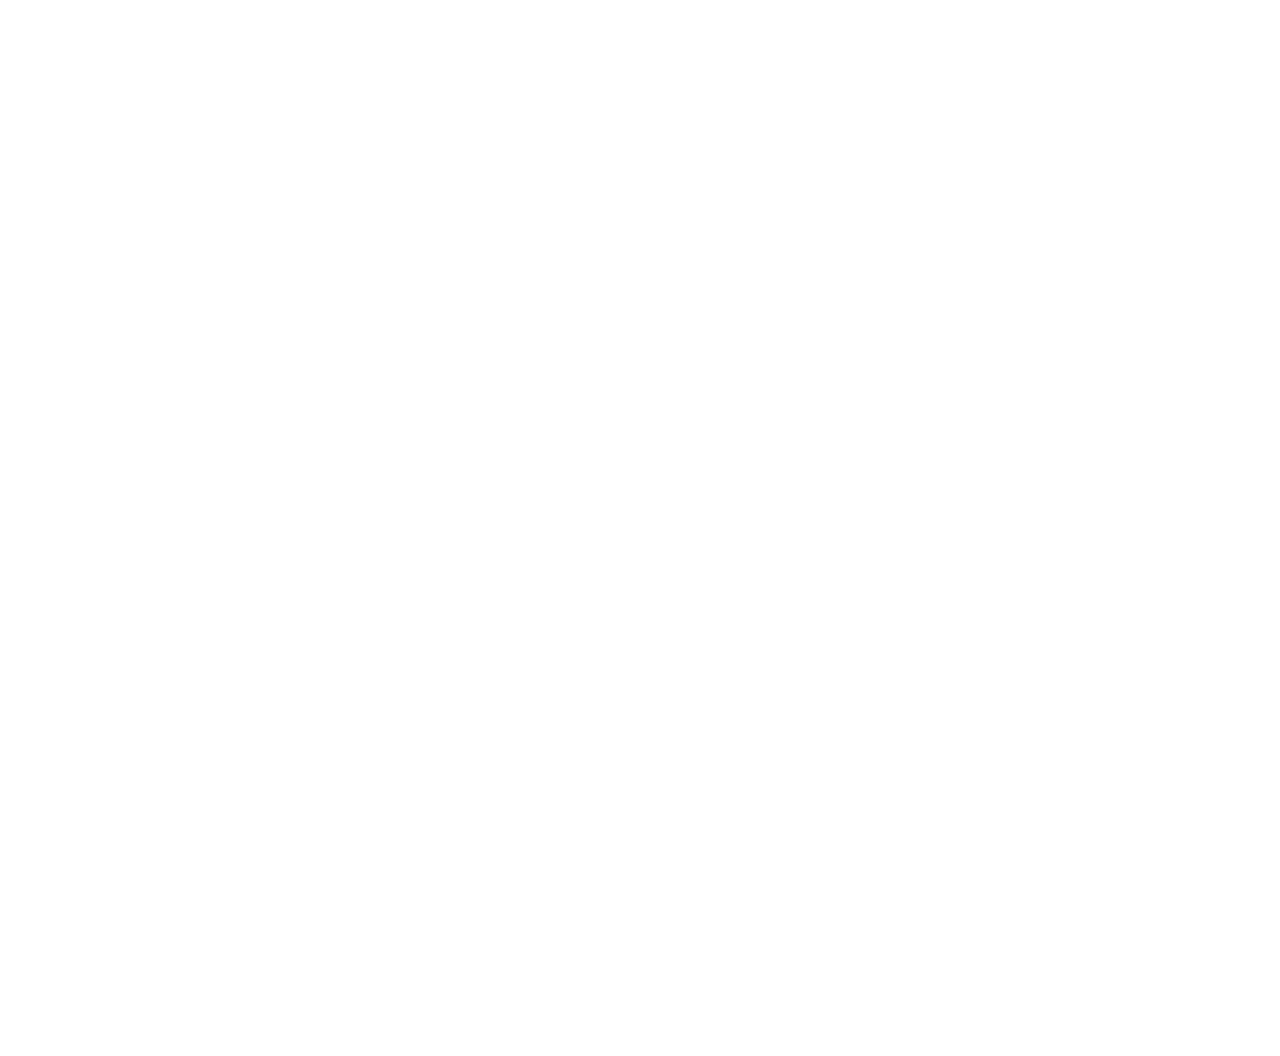
==== commit b59c4b4f: "+What I did" ====
--- a/index.html
+++ b/index.html
@@ -22,7 +22,7 @@
 						<div class="inner">
 
 							<!-- Logo -->
-							Design: <a href="http://html5up.net" class="logo">HTML5 UP</a>
+							Design: <a href="http://html5up.net" target="_blank" rel="noopener noreferrer" class="logo">HTML5 UP</a>
 
 							<!-- Nav -->
 							<!--
@@ -51,21 +51,11 @@
 					<div id="main">
 						<div class="inner">
 							<header>
-								<h1>Portfólio</h1>
+								<h1>Olá!</h1><br>
+								<p><b>Meu nome é Giovana e sou programadora de jogos.<br>Aqui estão reunidos alguns dos projetos nos quais eu participei utilizando Unity e C#:</b></p>
+								<!--<h1>Projetos</h1>-->
 							</header>
 							<section class="tiles">
-
-								<article class="style7">
-									<span class="image">
-										<img src="images/BobLogo.png" alt="" />
-									</span>
-									<a href="Bob.html">
-										<h2>Bob, the Pumpkin</h2>
-										<div class="content">
-											<p><br><br><br><br><br><br><br>Divita-se com Bob nesses mini games de Halloween!</p>
-										</div>
-									</a>
-								</article>
 
 								<article class="style5">
 									<span class="image">
@@ -79,6 +69,18 @@
 									</a>
 								</article>
 
+								<article class="style7">
+									<span class="image">
+										<img src="images/ZaranahLogo.png" alt="" />
+									</span>
+									<a href="Zaranah.html">
+										<h2>Zaranah</h2>
+										<div class="content">
+											<p><br><br><br><br><br><br><br>Recupere suas memórias e liberte-se desse mundo sombrio.</p>
+										</div>
+									</a>
+								</article>
+
 								<article class="style1">
 									<span class="image">
 										<img src="images/SBLogo.png" alt="" />
@@ -87,6 +89,18 @@
 										<h2>Sweet Battle</h2>
 										<div class="content">
 											<p><br><br><br><br><br><br><br><br>Prove que você é o melhor açúcar nessa batalha entre frutas e doces.</p>
+										</div>
+									</a>
+								</article>
+
+								<article class="style7">
+									<span class="image">
+										<img src="images/BobLogo.png" alt="" />
+									</span>
+									<a href="Bob.html">
+										<h2>Bob, the Pumpkin</h2>
+										<div class="content">
+											<p><br><br><br><br><br><br><br>Divirta-se com Bob nesses mini games de Halloween!</p>
 										</div>
 									</a>
 								</article>
@@ -115,18 +129,6 @@
 									</a>
 								</article>
 
-								<article class="style7">
-									<span class="image">
-										<img src="images/ZaranahLogo.png" alt="" />
-									</span>
-									<a href="Zaranah.html">
-										<h2>Zaranah</h2>
-										<div class="content">
-											<p><br><br><br><br><br><br><br>Recupere suas memórias e liberte-se desse mundo sombrio.</p>
-										</div>
-									</a>
-								</article>
-
 							</article>
 							
 								
--- a/assets/css/main.css
+++ b/assets/css/main.css
@@ -199,10 +199,11 @@
 
 	h2, h3, h4, h5, h6 {
 		font-weight: 900;
-		line-height: 1.5;
+		line-height: /*1.5*/0;
 		margin: 0 0 2em 0;
 		text-transform: uppercase;
-		letter-spacing: 0.35em;
+		/*letter-spacing: 0.35em;*/
+		text-align: center;
 	}
 
 		h2 a, h3 a, h4 a, h5 a, h6 a {
